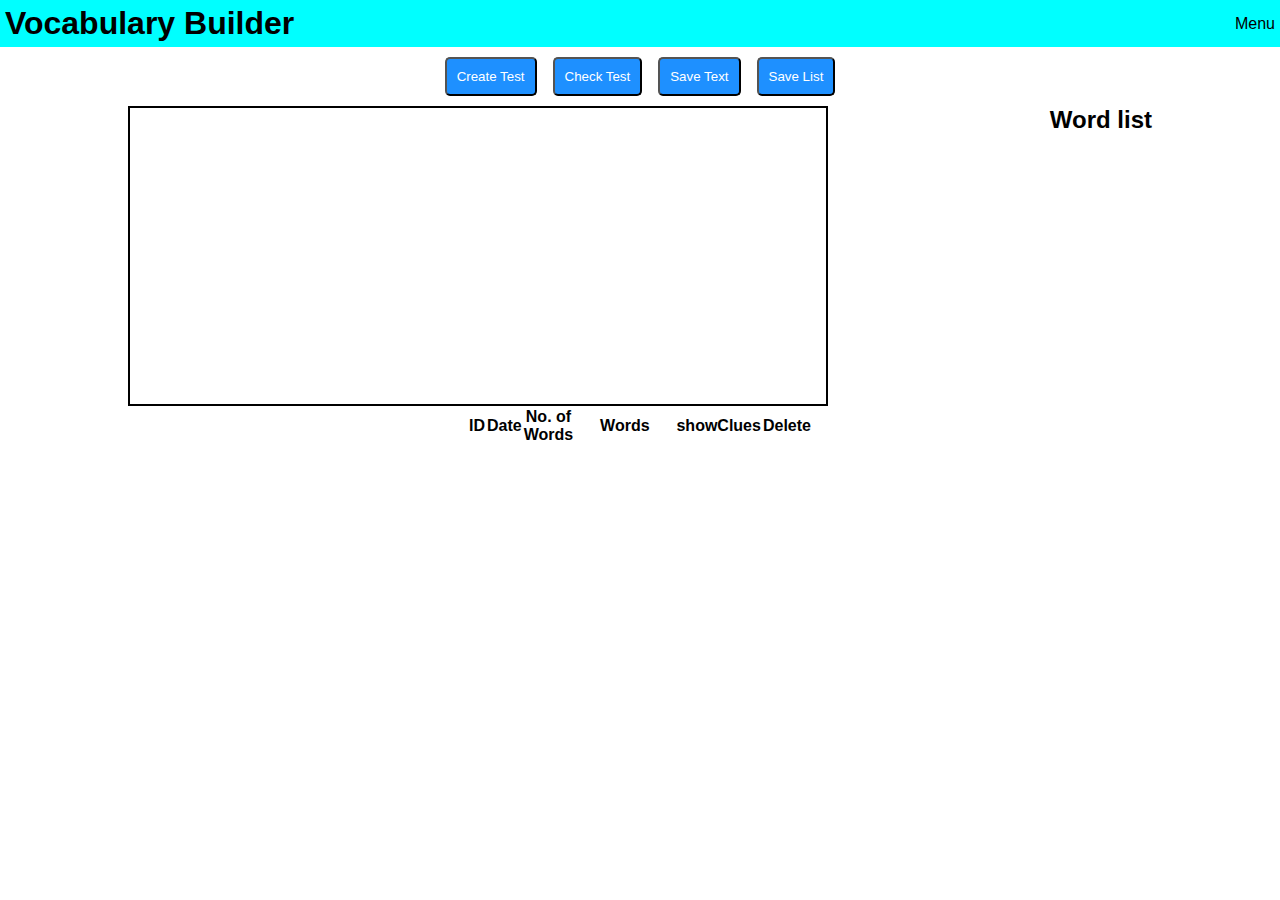
==== index.html @ b8c97629 "init" ====
<!DOCTYPE html>
<html lang="en">
<head>
    <link href="https://cdn.jsdelivr.net/npm/bootstrap@5.2.3/dist/css/bootstrap.min.css" rel="stylesheet" integrity="sha384-rbsA2VBKQhggwzxH7pPCaAqO46MgnOM80zW1RWuH61DGLwZJEdK2Kadq2F9CUG65" crossorigin="anonymous">
    <script src="https://cdn.jsdelivr.net/npm/bootstrap@5.2.3/dist/js/bootstrap.bundle.min.js" integrity="sha384-kenU1KFdBIe4zVF0s0G1M5b4hcpxyD9F7jL+jjXkk+Q2h455rYXK/7HAuoJl+0I4" crossorigin="anonymous"></script>
    <meta charset="UTF-8">
    <meta http-equiv="X-UA-Compatible" content="IE=edge">
    <meta name="viewport" content="width=device-width, initial-scale=1.0">
    <title>Document</title>
    <link rel="stylesheet" href="style.css">
</head>
<body>
    <div class="container">
        <header class="navbar">
            <h1 class="app-title">Vocabulary Builder</h1>
            <nav class="menu">Menu</nav>
        </header>
        <div class="buttons">
            <button id="show-test">Create Test</button>
            <button id="check-test">Check Test</button>
            <button id="save-text">Save Text</button>
            <button id="save-list">Save List</button>
        </div>
        <main class="main-wrapper">
            <div class="editable" id="input-box" contenteditable="true"></div>
            <aside clas="word-list" id="word-list">
                <h2 id="list-heading">Word list</h2>
                <ol id="list"></ol>
            </aside>
        </main>
        
          <div id="clues">
            <h4 id="clues-heading">Fill in the blanks with the following clues:</h4>
            <ul id="clues-list">word clues</ul>
            <div class = "editable" id="test-box" contenteditable="true"></div>            
        </div>
        
       
        <div class="container-fluid">
            <table class="table table-sm">
              <colgroup>
                <col width="4%" />
                <col width="10%" />
                <col width="10%" />
                <col width="70%" />
                <col width="2%" />
                <col width="4%" />
              </colgroup>
              <thead>
                <tr>
                  <th scope="col">ID</th>
                  <th scope="col">Date</th>
                  <th scope="col">No. of Words</th>
                  <th scope="col">Words</th>
                  <th scope="col">showClues</th>
                  <th scope="col">Delete</th>
                </tr>
              </thead>
              <tbody id="tbody">
              </tbody>
            </table>
          </div>
    </div>
 <script type="module" src="app.js"></script>  
</body>
</html>
---- style.css ----
* {
    margin:0;
    box-sizing: border-box;
    padding:0;
    font-family: Arial, Helvetica, sans-serif;
}
.container {
    height: 100vh;
    width: 100%;
    display: flex;
    flex-direction: column;
    align-items: center;

}

.navbar {
    display: flex;
    flex-direction: row;
    width:100%;
    background-color: aqua;
    padding:5px;
}
.app-title {
    margin-right: auto;
    
}
.menu{
    align-self: center;
}
.buttons{
    width:80%;
    display: flex;
    justify-content: center;
    
}
button {
    color:white;
    background-color:dodgerblue;
    border-radius: 5px;
    padding:10px;
    margin:10px 8px;
}

.main-wrapper{
    display: flex;
    justify-content: center;
    width:80%;
}
.editable {
    border:solid black 2px;
    min-height: 300px;
    width:700px;
    margin-right: auto;
}

#test-box {
    display: none;
}

#clues-heading, #clues-list {
    display: none;
}
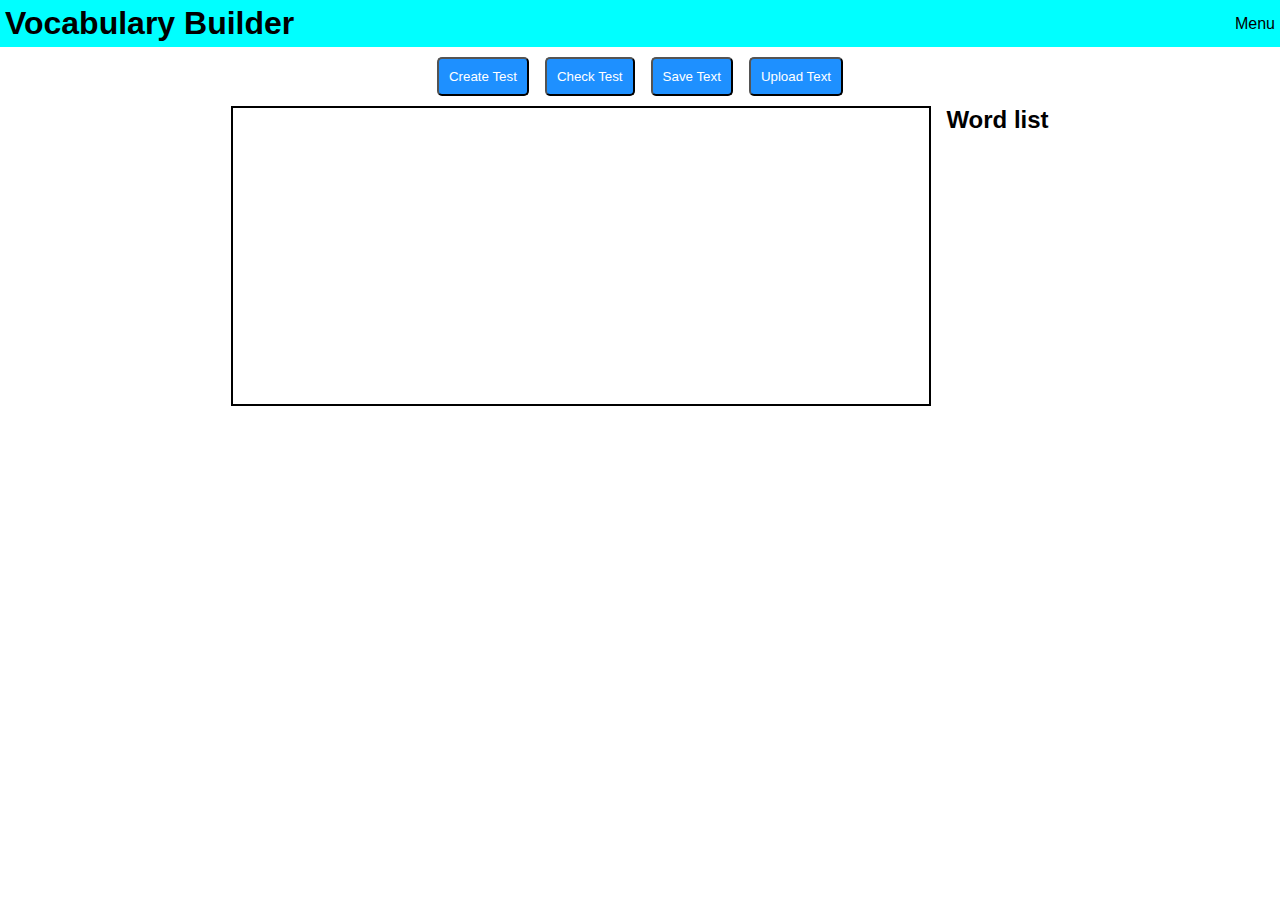
==== commit 82bacf4a: "wordlist can add own definition" ====
--- a/index.html
+++ b/index.html
@@ -19,13 +19,13 @@
             <button id="show-test">Create Test</button>
             <button id="check-test">Check Test</button>
             <button id="save-text">Save Text</button>
-            <button id="save-list">Save List</button>
+            <button id="load-text">Upload Text</button>
         </div>
         <main class="main-wrapper">
             <div class="editable" id="input-box" contenteditable="true"></div>
             <aside clas="word-list" id="word-list">
                 <h2 id="list-heading">Word list</h2>
-                <ol id="list"></ol>
+                <ol id="list" contenteditable="true"></ol>
             </aside>
         </main>
         
@@ -36,31 +36,7 @@
         </div>
         
        
-        <div class="container-fluid">
-            <table class="table table-sm">
-              <colgroup>
-                <col width="4%" />
-                <col width="10%" />
-                <col width="10%" />
-                <col width="70%" />
-                <col width="2%" />
-                <col width="4%" />
-              </colgroup>
-              <thead>
-                <tr>
-                  <th scope="col">ID</th>
-                  <th scope="col">Date</th>
-                  <th scope="col">No. of Words</th>
-                  <th scope="col">Words</th>
-                  <th scope="col">showClues</th>
-                  <th scope="col">Delete</th>
-                </tr>
-              </thead>
-              <tbody id="tbody">
-              </tbody>
-            </table>
-          </div>
     </div>
- <script type="module" src="app.js"></script>  
+    <script type="module" src="app.js"></script>  
 </body>
 </html>--- a/style.css
+++ b/style.css
@@ -50,7 +50,7 @@
     border:solid black 2px;
     min-height: 300px;
     width:700px;
-    margin-right: auto;
+    margin-bottom: 10px;
 }
 
 #test-box {
@@ -61,3 +61,6 @@
     display: none;
 }
 
+#word-list {
+    margin-left: 15px;
+}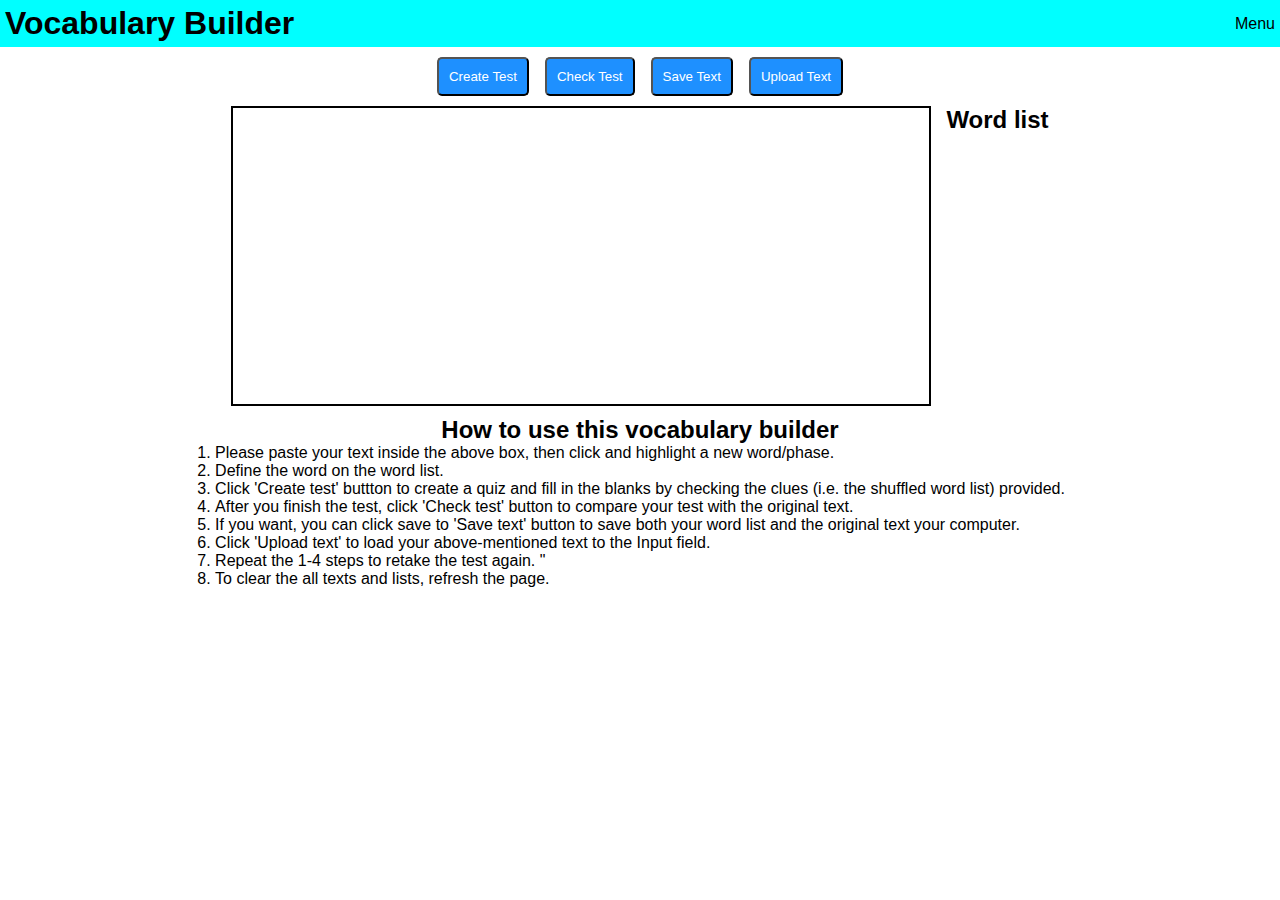
==== commit 39040c3a: "add how to use the app" ====
--- a/index.html
+++ b/index.html
@@ -22,7 +22,10 @@
             <button id="load-text">Upload Text</button>
         </div>
         <main class="main-wrapper">
-            <div class="editable" id="input-box" contenteditable="true"></div>
+            <div class="editable" 
+              id="input-box" 
+              contenteditable="true"
+            ></div>
             <aside clas="word-list" id="word-list">
                 <h2 id="list-heading">Word list</h2>
                 <ol id="list" contenteditable="true"></ol>
@@ -34,7 +37,19 @@
             <ul id="clues-list">word clues</ul>
             <div class = "editable" id="test-box" contenteditable="true"></div>            
         </div>
-        
+        <h2>How to use this vocabulary builder</h2>
+         <ol>
+          <li>Please paste your text inside the above box, then click and highlight a new word/phase.</li>
+          <li> Define the word on the word list.</li>
+          <li> Click 'Create test' buttton to create a quiz and fill in the blanks by checking the clues 
+          (i.e. the shuffled word list) provided.</li>
+          <li> After you finish the test, click 'Check test' button to compare your test with the original text. </li>
+          <li> If you want, you can click save to 'Save text' button to save both your word list and the original text 
+            your computer.</li>
+          <li> Click 'Upload text' to load your above-mentioned text to the Input field.</li>
+          <li> Repeat the 1-4 steps to retake the test again. "</li>
+          <li>To clear the all texts and lists, refresh the page.</li>
+         </ol>
        
     </div>
     <script type="module" src="app.js"></script>  
--- a/style.css
+++ b/style.css
@@ -51,6 +51,7 @@
     min-height: 300px;
     width:700px;
     margin-bottom: 10px;
+    font-size: 20px;
 }
 
 #test-box {
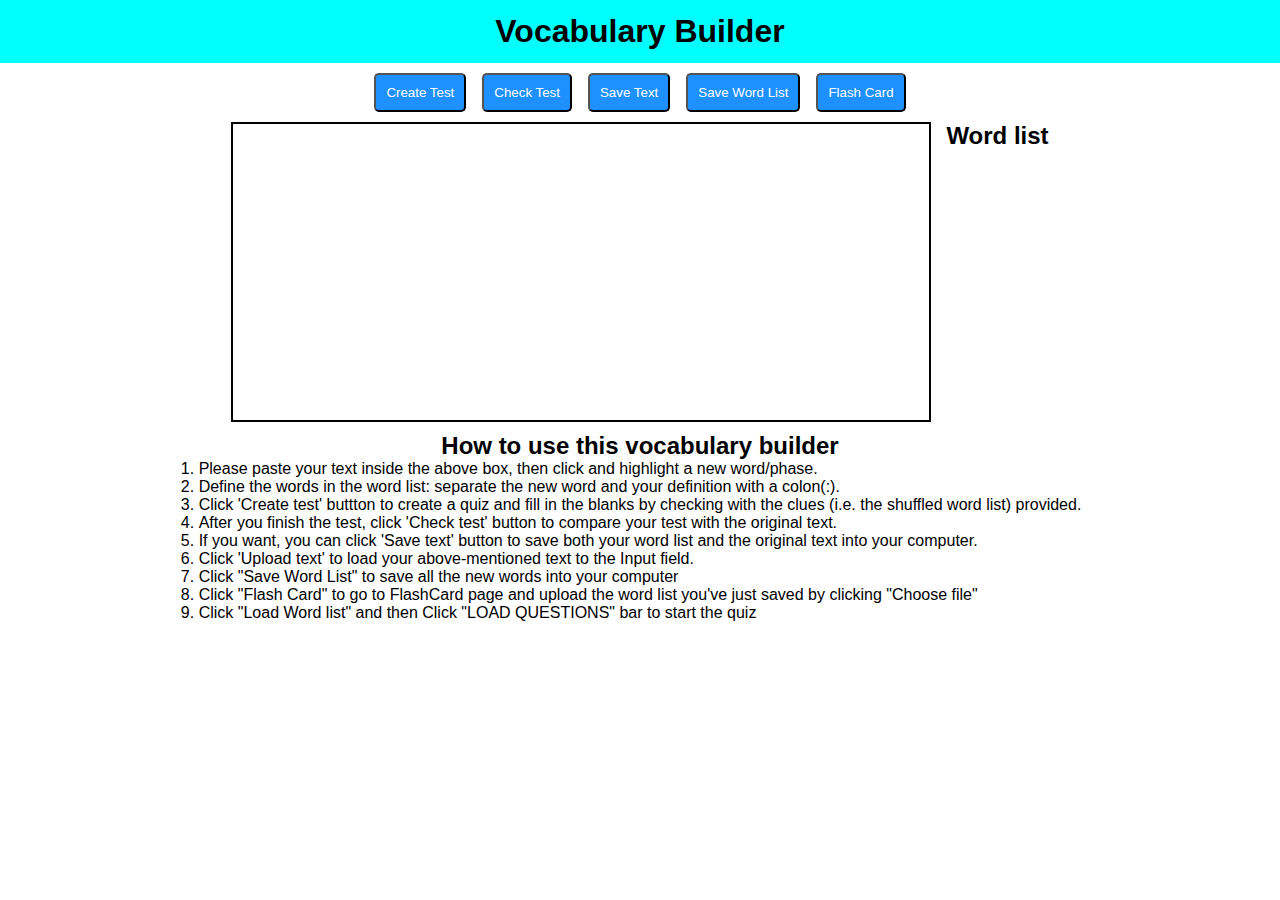
==== commit 9f0e864d: "add flash card functionality" ====
--- a/index.html
+++ b/index.html
@@ -13,13 +13,16 @@
     <div class="container">
         <header class="navbar">
             <h1 class="app-title">Vocabulary Builder</h1>
-            <nav class="menu">Menu</nav>
+            <!-- <nav class="menu">Menu</nav> -->
         </header>
         <div class="buttons">
             <button id="show-test">Create Test</button>
             <button id="check-test">Check Test</button>
             <button id="save-text">Save Text</button>
-            <button id="load-text">Upload Text</button>
+            <button id="save-word-list">Save Word List</button>
+            <button id="load-text"><a href="flashcard/flashcard.html">Flash Card</a></button>
+                        
+            
         </div>
         <main class="main-wrapper">
             <div class="editable" 
@@ -40,15 +43,16 @@
         <h2>How to use this vocabulary builder</h2>
          <ol>
           <li>Please paste your text inside the above box, then click and highlight a new word/phase.</li>
-          <li> Define the word on the word list.</li>
-          <li> Click 'Create test' buttton to create a quiz and fill in the blanks by checking the clues 
+          <li> Define the words in the word list: separate the new word and your definition with a colon(:).</li>
+          <li> Click 'Create test' buttton to create a quiz and fill in the blanks by checking with the clues 
           (i.e. the shuffled word list) provided.</li>
           <li> After you finish the test, click 'Check test' button to compare your test with the original text. </li>
-          <li> If you want, you can click save to 'Save text' button to save both your word list and the original text 
-            your computer.</li>
+          <li> If you want, you can click 'Save text' button to save both your word list and the original text 
+            into your computer.</li>
           <li> Click 'Upload text' to load your above-mentioned text to the Input field.</li>
-          <li> Repeat the 1-4 steps to retake the test again. "</li>
-          <li>To clear the all texts and lists, refresh the page.</li>
+          <li> Click "Save Word List" to save all the new words into your computer</li>
+          <li>Click "Flash Card" to go to FlashCard page and upload the word list you've just saved by clicking "Choose file"</li>
+          <li>Click "Load Word list" and then Click "LOAD QUESTIONS" bar to start the quiz</li>
          </ol>
        
     </div>
--- a/style.css
+++ b/style.css
@@ -3,6 +3,7 @@
     box-sizing: border-box;
     padding:0;
     font-family: Arial, Helvetica, sans-serif;
+    
 }
 .container {
     height: 100vh;
@@ -13,12 +14,16 @@
 
 }
 
+h1 {
+    margin: 8px auto;
+}
 .navbar {
     display: flex;
     flex-direction: row;
     width:100%;
     background-color: aqua;
     padding:5px;
+    
 }
 .app-title {
     margin-right: auto;
@@ -64,4 +69,9 @@
 
 #word-list {
     margin-left: 15px;
+}
+
+a {
+    text-decoration: none;
+    color: white;
 }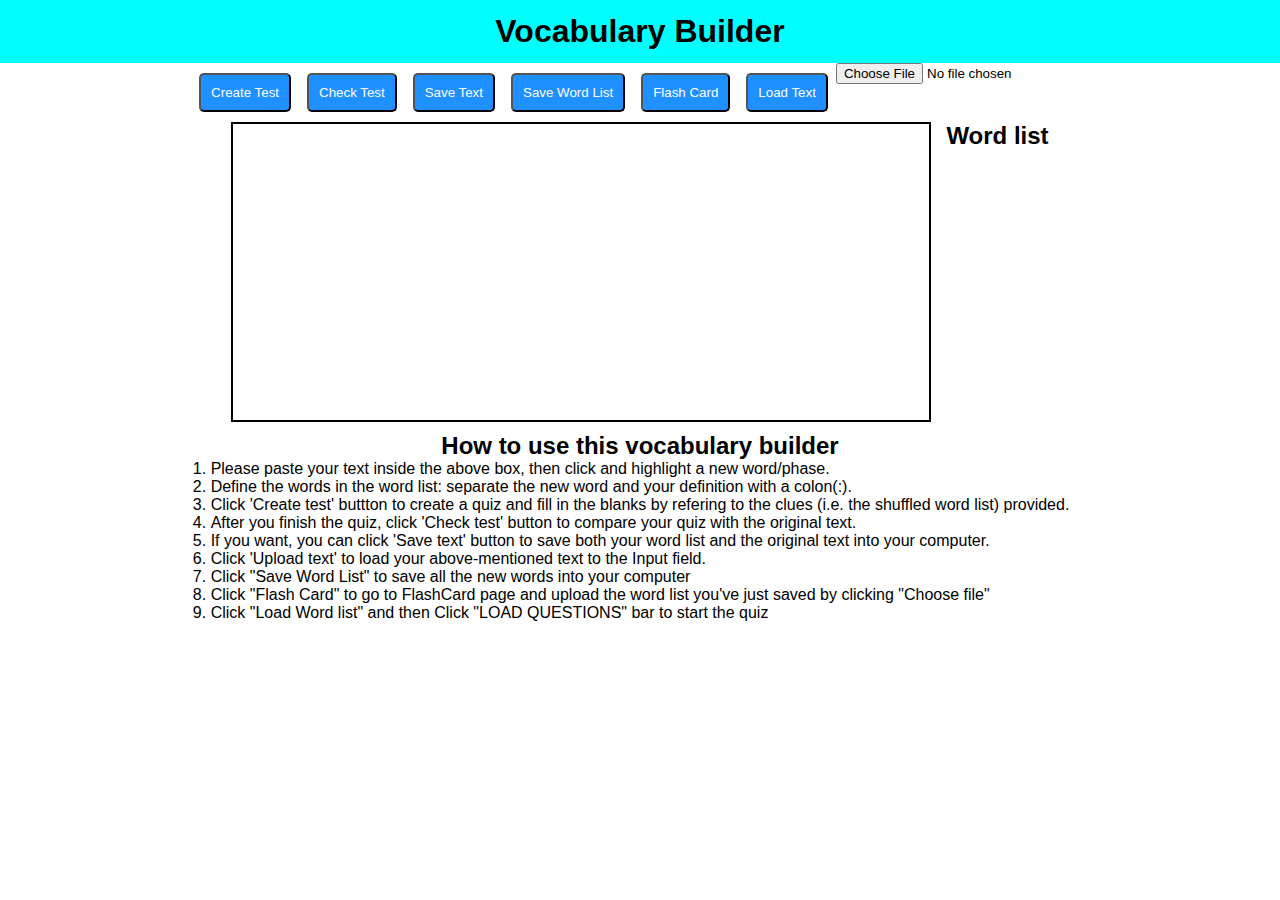
==== commit 61b6ede9: "add upload text button, improve flashcard instruction" ====
--- a/index.html
+++ b/index.html
@@ -20,7 +20,9 @@
             <button id="check-test">Check Test</button>
             <button id="save-text">Save Text</button>
             <button id="save-word-list">Save Word List</button>
-            <button id="load-text"><a href="flashcard/flashcard.html">Flash Card</a></button>
+            <button ><a href="flashcard/flashcard.html">Flash Card</a></button>
+            <button id="load-text">Load Text</button>
+            <input id="load-text-file" type="file"/>
                         
             
         </div>
@@ -44,9 +46,9 @@
          <ol>
           <li>Please paste your text inside the above box, then click and highlight a new word/phase.</li>
           <li> Define the words in the word list: separate the new word and your definition with a colon(:).</li>
-          <li> Click 'Create test' buttton to create a quiz and fill in the blanks by checking with the clues 
+          <li> Click 'Create test' buttton to create a quiz and fill in the blanks by refering to the clues 
           (i.e. the shuffled word list) provided.</li>
-          <li> After you finish the test, click 'Check test' button to compare your test with the original text. </li>
+          <li> After you finish the quiz, click 'Check test' button to compare your quiz with the original text. </li>
           <li> If you want, you can click 'Save text' button to save both your word list and the original text 
             into your computer.</li>
           <li> Click 'Upload text' to load your above-mentioned text to the Input field.</li>
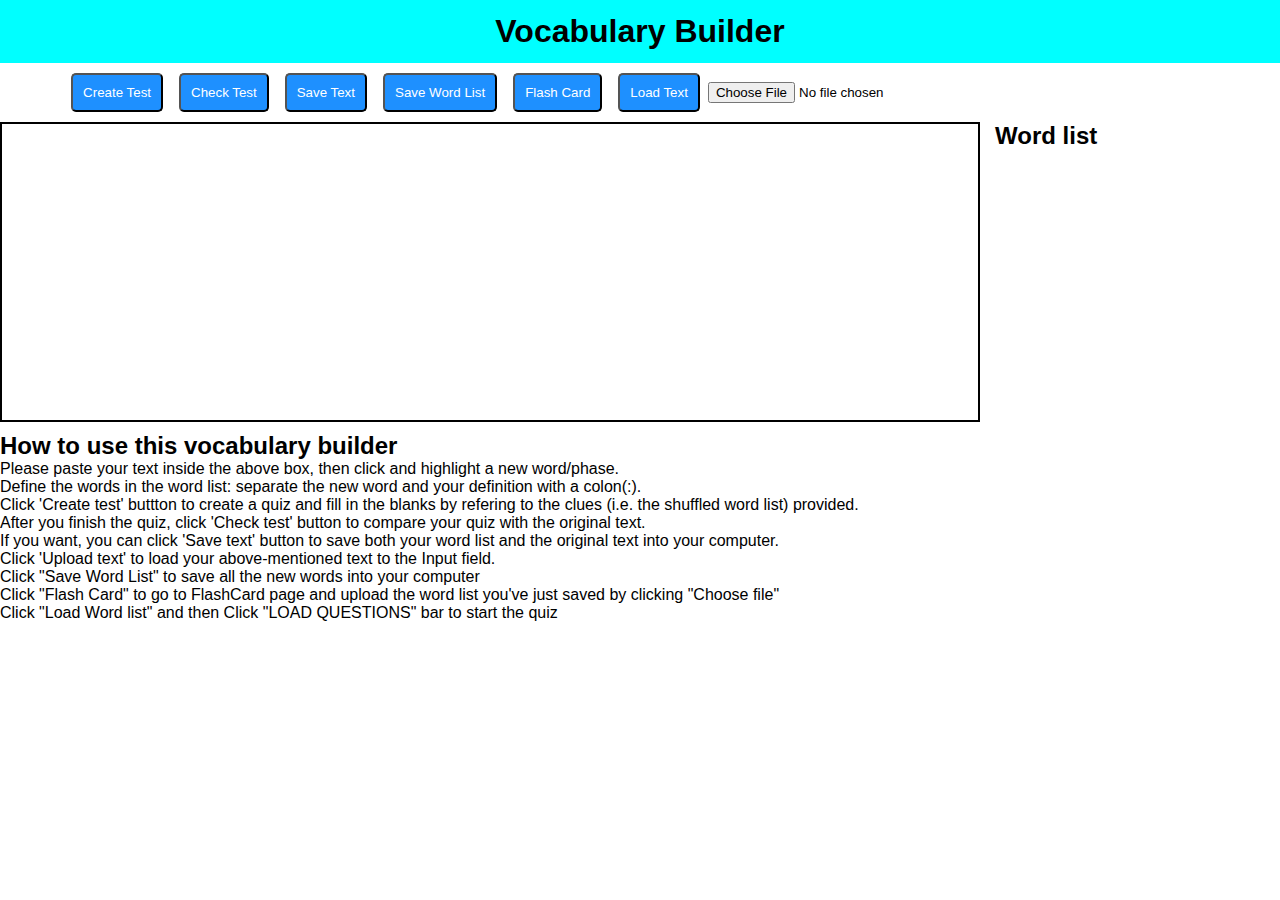
==== commit fd98f37d: "used grid for layout, fixed load data bug" ====
--- a/index.html
+++ b/index.html
@@ -1,63 +1,66 @@
-<!DOCTYPE html>
-<html lang="en">
-<head>
-    <link href="https://cdn.jsdelivr.net/npm/bootstrap@5.2.3/dist/css/bootstrap.min.css" rel="stylesheet" integrity="sha384-rbsA2VBKQhggwzxH7pPCaAqO46MgnOM80zW1RWuH61DGLwZJEdK2Kadq2F9CUG65" crossorigin="anonymous">
-    <script src="https://cdn.jsdelivr.net/npm/bootstrap@5.2.3/dist/js/bootstrap.bundle.min.js" integrity="sha384-kenU1KFdBIe4zVF0s0G1M5b4hcpxyD9F7jL+jjXkk+Q2h455rYXK/7HAuoJl+0I4" crossorigin="anonymous"></script>
-    <meta charset="UTF-8">
-    <meta http-equiv="X-UA-Compatible" content="IE=edge">
-    <meta name="viewport" content="width=device-width, initial-scale=1.0">
-    <title>Document</title>
-    <link rel="stylesheet" href="style.css">
-</head>
-<body>
-    <div class="container">
-        <header class="navbar">
-            <h1 class="app-title">Vocabulary Builder</h1>
-            <!-- <nav class="menu">Menu</nav> -->
-        </header>
-        <div class="buttons">
-            <button id="show-test">Create Test</button>
-            <button id="check-test">Check Test</button>
-            <button id="save-text">Save Text</button>
-            <button id="save-word-list">Save Word List</button>
-            <button ><a href="flashcard/flashcard.html">Flash Card</a></button>
-            <button id="load-text">Load Text</button>
-            <input id="load-text-file" type="file"/>
-                        
-            
-        </div>
-        <main class="main-wrapper">
-            <div class="editable" 
-              id="input-box" 
-              contenteditable="true"
-            ></div>
-            <aside clas="word-list" id="word-list">
-                <h2 id="list-heading">Word list</h2>
-                <ol id="list" contenteditable="true"></ol>
-            </aside>
-        </main>
-        
-          <div id="clues">
-            <h4 id="clues-heading">Fill in the blanks with the following clues:</h4>
-            <ul id="clues-list">word clues</ul>
-            <div class = "editable" id="test-box" contenteditable="true"></div>            
-        </div>
-        <h2>How to use this vocabulary builder</h2>
-         <ol>
-          <li>Please paste your text inside the above box, then click and highlight a new word/phase.</li>
-          <li> Define the words in the word list: separate the new word and your definition with a colon(:).</li>
-          <li> Click 'Create test' buttton to create a quiz and fill in the blanks by refering to the clues 
-          (i.e. the shuffled word list) provided.</li>
-          <li> After you finish the quiz, click 'Check test' button to compare your quiz with the original text. </li>
-          <li> If you want, you can click 'Save text' button to save both your word list and the original text 
-            into your computer.</li>
-          <li> Click 'Upload text' to load your above-mentioned text to the Input field.</li>
-          <li> Click "Save Word List" to save all the new words into your computer</li>
-          <li>Click "Flash Card" to go to FlashCard page and upload the word list you've just saved by clicking "Choose file"</li>
-          <li>Click "Load Word list" and then Click "LOAD QUESTIONS" bar to start the quiz</li>
-         </ol>
-       
-    </div>
-    <script type="module" src="app.js"></script>  
-</body>
+<!DOCTYPE html>
+<html lang="en">
+<head>
+    <link href="https://cdn.jsdelivr.net/npm/bootstrap@5.2.3/dist/css/bootstrap.min.css" rel="stylesheet" integrity="sha384-rbsA2VBKQhggwzxH7pPCaAqO46MgnOM80zW1RWuH61DGLwZJEdK2Kadq2F9CUG65" crossorigin="anonymous">
+    <script src="https://cdn.jsdelivr.net/npm/bootstrap@5.2.3/dist/js/bootstrap.bundle.min.js" integrity="sha384-kenU1KFdBIe4zVF0s0G1M5b4hcpxyD9F7jL+jjXkk+Q2h455rYXK/7HAuoJl+0I4" crossorigin="anonymous"></script>
+    <meta charset="UTF-8">
+    <meta http-equiv="X-UA-Compatible" content="IE=edge">
+    <meta name="viewport" content="width=device-width, initial-scale=1.0">
+    <title>Document</title>
+    <link rel="stylesheet" href="style.css">
+</head>
+<body>
+    <div class="container">
+        <header class="navbar">
+            <h1 class="app-title">Vocabulary Builder</h1>
+            
+        </header>
+        <div class="buttons">
+            <button id="show-test">Create Test</button>
+            <button id="check-test">Check Test</button>
+            <button id="save-text">Save Text</button>
+            <button id="save-word-list">Save Word List</button>
+            
+            <button ><a href="flashcard/flashcard.html">Flash Card</a></button>
+            <button id="load-text">Load Text</button>
+            <input id="load-text-file" type="file"/>
+                        
+            
+        </div>
+        <div class="editable" 
+            id="input-box" 
+            contenteditable="true"
+        ></div>
+
+        <aside class="word-list" id="word-list">
+            <h2 id="list-heading">Word list</h2>
+            <ol id="list" contenteditable="true"></ol>
+        </aside>
+        
+        <div id="clues">
+            <h4 id="clues-heading">Fill in the blanks with the following clues:</h4>
+            <ul id="clues-list">word clues</ul>
+            <div class = "editable" id="test-box" contenteditable="true"></div>            
+        </div>
+        
+        <div class="instructions">
+         <h2>How to use this vocabulary builder</h2>
+         <ol>
+          <li>Please paste your text inside the above box, then click and highlight a new word/phase.</li>
+          <li> Define the words in the word list: separate the new word and your definition with a colon(:).</li>
+          <li> Click 'Create test' buttton to create a quiz and fill in the blanks by refering to the clues 
+          (i.e. the shuffled word list) provided.</li>
+          <li> After you finish the quiz, click 'Check test' button to compare your quiz with the original text. </li>
+          <li> If you want, you can click 'Save text' button to save both your word list and the original text 
+            into your computer.</li>
+          <li> Click 'Upload text' to load your above-mentioned text to the Input field.</li>
+          <li> Click "Save Word List" to save all the new words into your computer</li>
+          <li>Click "Flash Card" to go to FlashCard page and upload the word list you've just saved by clicking "Choose file"</li>
+          <li>Click "Load Word list" and then Click "LOAD QUESTIONS" bar to start the quiz</li>
+         </ol>
+        </div>
+       
+    </div>
+    <script type="module" src="app.js"></script>  
+</body>
 </html>--- a/style.css
+++ b/style.css
@@ -1,77 +1,106 @@
-* {
-    margin:0;
-    box-sizing: border-box;
-    padding:0;
-    font-family: Arial, Helvetica, sans-serif;
-    
-}
-.container {
-    height: 100vh;
-    width: 100%;
-    display: flex;
-    flex-direction: column;
-    align-items: center;
-
-}
-
-h1 {
-    margin: 8px auto;
-}
-.navbar {
-    display: flex;
-    flex-direction: row;
-    width:100%;
-    background-color: aqua;
-    padding:5px;
-    
-}
-.app-title {
-    margin-right: auto;
-    
-}
-.menu{
-    align-self: center;
-}
-.buttons{
-    width:80%;
-    display: flex;
-    justify-content: center;
-    
-}
-button {
-    color:white;
-    background-color:dodgerblue;
-    border-radius: 5px;
-    padding:10px;
-    margin:10px 8px;
-}
-
-.main-wrapper{
-    display: flex;
-    justify-content: center;
-    width:80%;
-}
-.editable {
-    border:solid black 2px;
-    min-height: 300px;
-    width:700px;
-    margin-bottom: 10px;
-    font-size: 20px;
-}
-
-#test-box {
-    display: none;
-}
-
-#clues-heading, #clues-list {
-    display: none;
-}
-
-#word-list {
-    margin-left: 15px;
-}
-
-a {
-    text-decoration: none;
-    color: white;
-}+* {
+  margin: 0;
+  box-sizing: border-box;
+  padding: 0;
+  font-family: Arial, Helvetica, sans-serif;
+}
+.navbar {
+  grid-area: nav;
+}
+.buttons {
+  grid-area: buttons;
+}
+/* #input-box {
+  grid-area: textbox;
+} */
+.word-list {
+  grid-area: word-list;
+}
+#clues {
+  grid-area: testbox;
+}
+.instructions {
+  grid-area: instructions;
+}
+
+.container {
+  width: 100%;
+  display: grid;
+  grid-template-columns: 5fr 300px;
+  grid-template-areas:
+    'nav nav'
+    'buttons buttons'
+    'textbox word-list'
+    'testbox testbox'
+    'instructions instructions';
+
+  /* 
+  flex-direction: column;
+  align-items: center; */
+}
+
+h1 {
+  margin: 8px auto;
+}
+.navbar {
+  display: flex;
+  flex-direction: row;
+  width: 100%;
+  background-color: aqua;
+  padding: 5px;
+}
+/* .app-title {
+  margin-right: auto;
+} */
+
+.buttons {
+  width: 80%;
+  display: flex;
+  justify-content: center;
+}
+
+button {
+  color: white;
+  background-color: dodgerblue;
+  border-radius: 5px;
+  padding: 10px;
+  margin: 10px 8px;
+}
+
+#load-text-file {
+  align-self: center;
+  /* padding: 10px 5px; */
+  display: block;
+}
+
+/* .main-wrapper {
+  display: flex;
+  justify-content: center;
+  width: 100%;
+} */
+.editable {
+  border: solid black 2px;
+  min-height: 300px;
+  margin-bottom: 10px;
+  font-size: 20px;
+  padding-left: 20px;
+}
+
+#test-box {
+  display: none;
+  width: 77%;
+}
+
+#clues-heading,
+#clues-list {
+  display: none;
+}
+
+#word-list {
+  margin-left: 15px;
+}
+
+a {
+  text-decoration: none;
+  color: white;
+}
